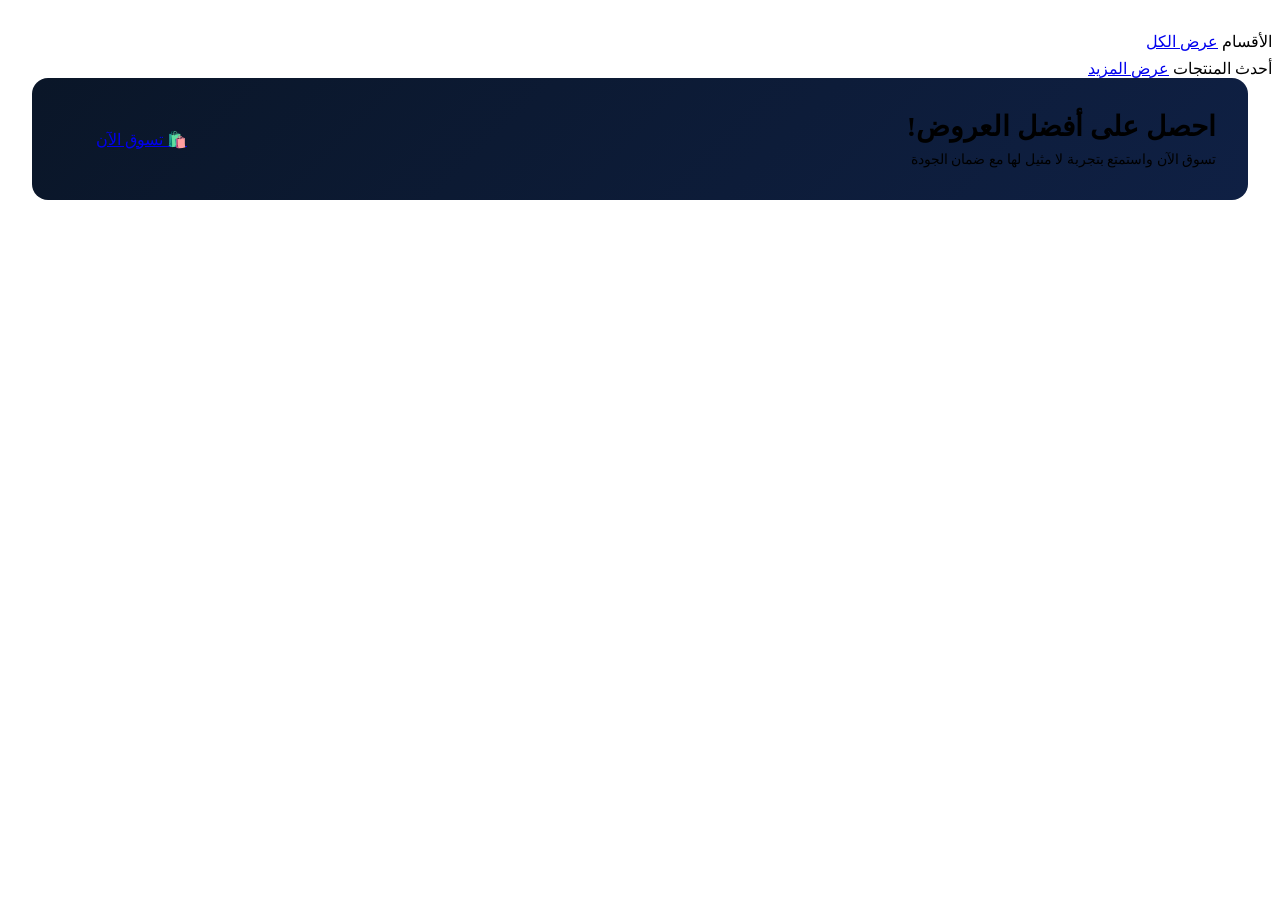
==== index.html @ fc49e31c "Add files via upload" ====
<!DOCTYPE html>
<html lang="ar" dir="rtl">
<head>
  <meta charset="UTF-8">
  <meta name="viewport" content="width=device-width, initial-scale=1.0">
  <title>TECHSTORE - متجر التكنولوجيا</title>
  <link rel="stylesheet" href="css/style.css">
</head>
<body>

<div id="header-placeholder"></div>

<!-- BANNER -->
<div style="max-width:1400px;margin:24px auto;padding:0 24px;" id="bannerWrap">
  <!-- Rendered by JS -->
</div>

<!-- CATEGORIES -->
<div class="ts-section" style="padding-top:8px;padding-bottom:8px;">
  <div class="ts-section-title">
    الأقسام
    <a href="products.html">عرض الكل</a>
  </div>
  <div class="ts-cats" id="categoriesWrap"></div>
</div>

<!-- FEATURED PRODUCTS -->
<div class="ts-section">
  <div class="ts-section-title">
    أحدث المنتجات
    <a href="products.html">عرض المزيد</a>
  </div>
  <div class="ts-grid" id="productsGrid"></div>
</div>

<!-- PROMO SECTION -->
<div style="max-width:1400px;margin:0 auto;padding:0 24px 32px;">
  <div style="background:linear-gradient(135deg,#0A1628,#0F2044);border:1px solid var(--border);border-radius:16px;padding:32px;display:flex;align-items:center;justify-content:space-between;flex-wrap:wrap;gap:16px;">
    <div>
      <div style="font-size:28px;font-weight:900;margin-bottom:8px;">احصل على أفضل العروض!</div>
      <div style="color:var(--text3);font-size:14px;">تسوق الآن واستمتع بتجربة لا مثيل لها مع ضمان الجودة</div>
    </div>
    <a href="products.html?discount=1" class="ts-btn ts-btn-primary" style="font-size:16px;padding:14px 32px;">🛍️ تسوق الآن</a>
  </div>
</div>

<div id="footer-placeholder"></div>

<script src="js/db.js"></script>
<script src="js/components.js"></script>
<script>
const banners = [
  { tag: 'عروض الصيف الكبرى', title: 'خصومات تصل حتى', sub: '50%', img: 'https://images.unsplash.com/photo-1695048133142-1a20484d2569?w=400', link: 'products.html?discount=1', bg: 'rgba(37,99,235,0.3)' },
  { tag: 'أحدث الهواتف', title: 'iPhone 15 Pro Max', sub: 'الآن متاح!', img: 'https://images.unsplash.com/photo-1695048133142-1a20484d2569?w=400', link: 'product.html?id=1', bg: 'rgba(139,92,246,0.3)' },
  { tag: 'عروض اللابتوبات', title: 'MacBook Air M2', sub: 'بسعر استثنائي', img: 'https://images.unsplash.com/photo-1611186871348-b1ce696e52c9?w=400', link: 'products.html?cat=laptops', bg: 'rgba(6,182,212,0.3)' },
];
let currentBanner = 0;

function renderBanner(idx) {
  const b = banners[idx];
  document.getElementById('bannerWrap').innerHTML = `
  <div class="ts-banner" style="background:linear-gradient(135deg, #0A1628 0%, #0F2044 50%, #0A1628 100%);">
    <div style="position:absolute;inset:0;background:radial-gradient(ellipse at 70% 50%, ${b.bg}, transparent 60%);border-radius:20px;"></div>
    <div class="ts-banner-content">
      <div class="ts-banner-tag">${b.tag}</div>
      <div class="ts-banner-title">${b.title}</div>
      <div class="ts-banner-sub">${b.sub}</div>
      <a href="${b.link}" class="ts-btn ts-btn-primary" style="font-size:16px;padding:14px 32px;">تسوق الآن ←</a>
      <div class="ts-banner-dots">
        ${banners.map((_, i) => `<div class="ts-banner-dot ${i===idx?'active':''}" onclick="switchBanner(${i})"></div>`).join('')}
      </div>
    </div>
    <div class="ts-banner-img">
      <img src="${b.img}" alt="banner" onerror="this.style.display='none'">
    </div>
    <div class="ts-banner-arrows">
      <div class="ts-banner-arrow" onclick="switchBanner(${(idx+1)%banners.length})">←</div>
      <div class="ts-banner-arrow" onclick="switchBanner(${(idx-1+banners.length)%banners.length})">→</div>
    </div>
  </div>
  `;
}

function switchBanner(idx) {
  currentBanner = idx;
  renderBanner(idx);
}

setInterval(() => { currentBanner = (currentBanner + 1) % banners.length; renderBanner(currentBanner); }, 5000);

function renderCategories() {
  const cats = DB.get('ts_categories') || [];
  document.getElementById('categoriesWrap').innerHTML = cats.map(c => `
    <a href="products.html?cat=${c.id}" class="ts-cat-btn">
      <span class="cat-icon">${c.icon}</span>
      ${c.name}
    </a>
  `).join('') + `<a href="products.html" class="ts-cat-btn"><span class="cat-icon">⋯</span>المزيد</a>`;
}

function renderProducts() {
  const products = DB.getProducts().slice(0, 8);
  document.getElementById('productsGrid').innerHTML = products.map(p => renderProductCard(p)).join('');
}

function renderProductCard(p) {
  const wished = DB.isWishlisted(p.id);
  const discount = p.discount ? `<div class="ts-discount-badge">${p.discount}% خصم</div>` :
    (p.stock <= 5 ? `<div class="ts-new-badge">جديد</div>` : `<div class="ts-new-badge">جديد</div>`);
  const lowStock = p.stock <= 5 && p.stock > 0 ? `<div class="ts-stock-badge">متبقي ${p.stock}</div>` : '';

  return `
  <div class="ts-product-card">
    <div class="ts-product-img">
      <a href="product.html?id=${p.id}"><img src="${p.images[0]}" alt="${p.name}" onerror="this.src='https://placehold.co/300x220/0D1B30/60A5FA?text=📦'"></a>
      ${discount}
      ${lowStock}
      <div class="ts-wish-btn ${wished?'active':''}" onclick="toggleWish(${p.id}, this)">
        ${wished ? '❤️' : '🤍'}
      </div>
    </div>
    <div class="ts-product-body">
      <a href="product.html?id=${p.id}" style="text-decoration:none;color:inherit">
        <div class="ts-product-name">${p.name}</div>
      </a>
      <div class="ts-product-rating">
        <span class="ts-stars">${renderStars(p.rating)}</span>
        <span class="ts-rating-count">(${p.reviews})</span>
      </div>
      <div class="ts-product-price">
        <span class="ts-price">${formatPrice(p.price)}</span>
        ${p.oldPrice ? `<span class="ts-old-price">${formatPrice(p.oldPrice)}</span>` : ''}
      </div>
      <button class="ts-btn ts-btn-primary ts-btn-full ts-btn-sm" onclick="quickAdd(${p.id})">
        🛒 أضف للسلة
      </button>
    </div>
  </div>
  `;
}

function toggleWish(id, el) {
  const added = DB.toggleWishlist(id);
  el.innerHTML = added ? '❤️' : '🤍';
  el.classList.toggle('active', added);
  // Update badge
  const wishCount = DB.getWishlist().length;
  document.querySelectorAll('.wish-count').forEach(b => { b.textContent = wishCount; b.style.display = wishCount > 0 ? 'flex' : 'none'; });
  showToast(added ? 'تمت الإضافة للمفضلة ❤️' : 'تمت الإزالة من المفضلة');
}

function quickAdd(id) {
  DB.addToCart(id);
  showToast('تمت الإضافة للسلة 🛒');
  openCart();
}

window.toggleWish = toggleWish;
window.quickAdd = quickAdd;
window.switchBanner = switchBanner;

document.addEventListener('DOMContentLoaded', () => {
  initPage();
  renderBanner(0);
  renderCategories();
  renderProducts();
});
</script>
</body>
</html>
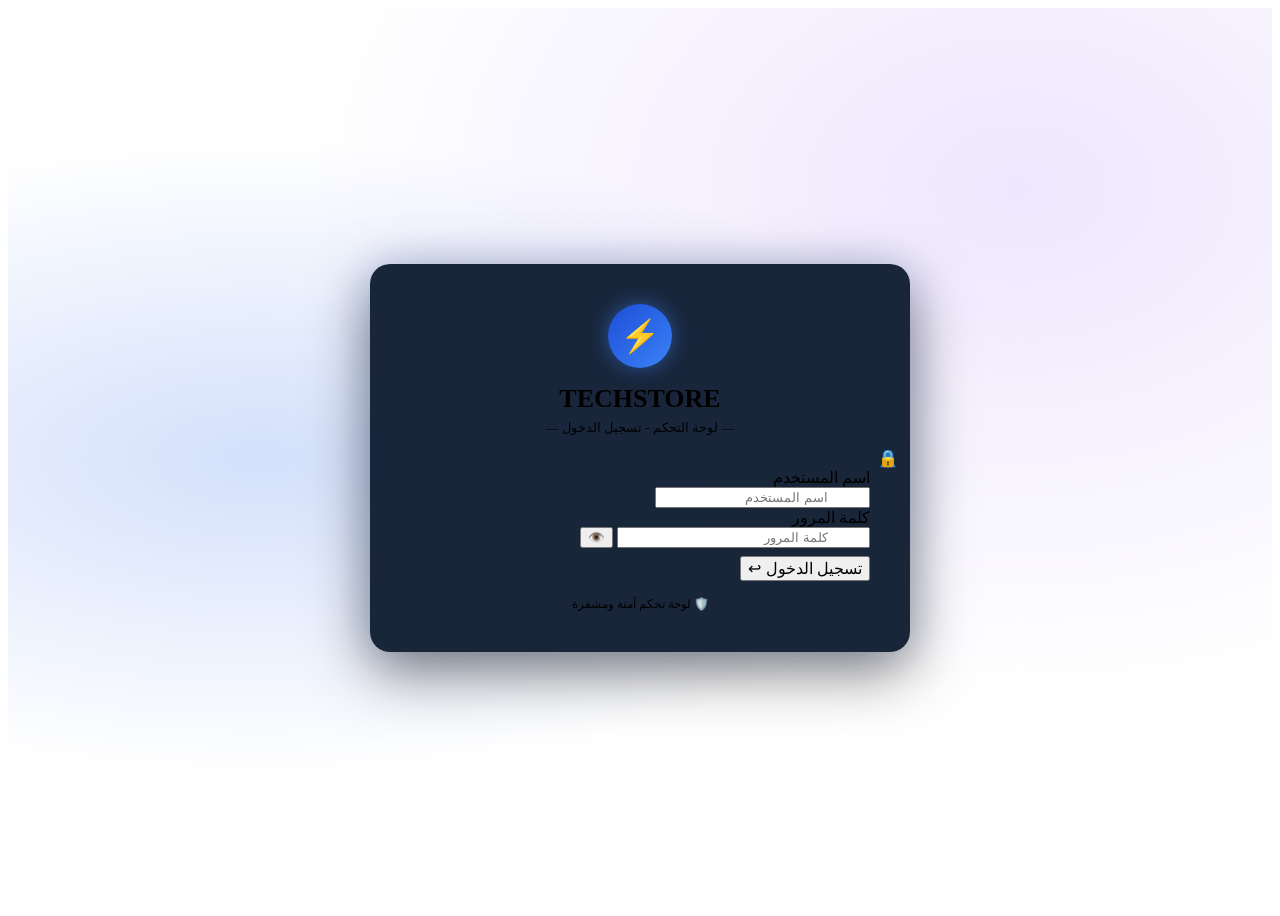
==== commit fa80393d: "Add files via upload" ====
--- a/index.html
+++ b/index.html
@@ -3,167 +3,611 @@
 <head>
   <meta charset="UTF-8">
   <meta name="viewport" content="width=device-width, initial-scale=1.0">
-  <title>TECHSTORE - متجر التكنولوجيا</title>
-  <link rel="stylesheet" href="css/style.css">
+  <title>لوحة التحكم - TECHSTORE</title>
+  <link rel="stylesheet" href="../css/style.css">
+  <style>
+    .admin-login-page {
+      min-height:100vh; display:flex; align-items:center; justify-content:center;
+      background:var(--bg); position:relative; overflow:hidden;
+    }
+    .admin-login-page::before {
+      content:''; position:absolute; inset:0;
+      background:radial-gradient(ellipse at 20% 50%,rgba(37,99,235,0.2),transparent 50%),
+                 radial-gradient(ellipse at 80% 20%,rgba(139,92,246,0.15),transparent 50%);
+    }
+    .lightning { position:absolute; width:3px; height:200px; background:linear-gradient(to bottom,transparent,var(--blue2),transparent); filter:blur(2px); opacity:0.4; animation:flash 3s infinite; }
+    .lightning.l1 { left:10%; top:10%; transform:rotate(15deg); }
+    .lightning.l2 { right:12%; top:5%; transform:rotate(-20deg); animation-delay:1.5s; }
+    @keyframes flash { 0%,90%,100%{opacity:0} 92%{opacity:0.6} 95%{opacity:0.2} 97%{opacity:0.5} }
+    .admin-login-card {
+      background:rgba(13,27,48,0.95); border:1px solid var(--border2); border-radius:20px;
+      padding:40px; width:100%; max-width:460px; position:relative; z-index:1;
+      box-shadow:0 20px 60px rgba(0,0,0,0.5),0 0 40px rgba(37,99,235,0.15); backdrop-filter:blur(20px);
+    }
+  </style>
 </head>
 <body>
 
-<div id="header-placeholder"></div>
-
-<!-- BANNER -->
-<div style="max-width:1400px;margin:24px auto;padding:0 24px;" id="bannerWrap">
-  <!-- Rendered by JS -->
+<!-- LOGIN -->
+<div class="admin-login-page" id="loginPage">
+  <div class="lightning l1"></div>
+  <div class="lightning l2"></div>
+  <div class="admin-login-card">
+    <div style="text-align:center;margin-bottom:32px;">
+      <div style="width:64px;height:64px;background:linear-gradient(135deg,#1D4ED8,#3B82F6);border-radius:50%;display:flex;align-items:center;justify-content:center;font-size:32px;margin:0 auto 16px;box-shadow:0 0 20px rgba(59,130,246,0.5);">⚡</div>
+      <div style="font-size:26px;font-weight:900;"><span style="color:var(--text);">TECH</span><span style="color:var(--blue2);">STORE</span></div>
+      <div style="color:var(--text3);font-size:13px;margin-top:6px;">— لوحة التحكم - تسجيل الدخول —</div>
+    </div>
+    <div class="ts-form-group">
+      <label>اسم المستخدم</label>
+      <div class="ts-input-wrap">
+        <input type="text" class="ts-input" id="adminUsername" placeholder="اسم المستخدم" style="padding-right:40px;" onkeydown="if(event.key==='Enter')doAdminLogin()">
+        <span style="position:absolute;top:50%;right:12px;transform:translateY(-50%);font-size:16px;color:var(--text3);">👤</span>
+      </div>
+    </div>
+    <div class="ts-form-group">
+      <label>كلمة المرور</label>
+      <div class="ts-input-wrap">
+        <input type="password" class="ts-input" id="adminPw" placeholder="كلمة المرور" style="padding-right:40px;padding-left:40px;" onkeydown="if(event.key==='Enter')doAdminLogin()">
+        <span style="position:absolute;top:50%;right:12px;transform:translateY(-50%);font-size:16px;color:var(--text3);">🔒</span>
+        <button class="ts-eye-btn" onclick="togglePw('adminPw',this)">👁️</button>
+      </div>
+    </div>
+    <button class="ts-btn ts-btn-primary ts-btn-full" style="margin-top:8px;font-size:16px;" onclick="doAdminLogin()">تسجيل الدخول ↩</button>
+    <div style="text-align:center;margin-top:16px;color:var(--text3);font-size:12px;">🛡️ لوحة تحكم آمنة ومشفرة</div>
+  </div>
 </div>
 
-<!-- CATEGORIES -->
-<div class="ts-section" style="padding-top:8px;padding-bottom:8px;">
-  <div class="ts-section-title">
-    الأقسام
-    <a href="products.html">عرض الكل</a>
-  </div>
-  <div class="ts-cats" id="categoriesWrap"></div>
+<!-- DASHBOARD -->
+<div id="adminDashboard" style="display:none;">
+  <div class="admin-layout">
+    <div class="admin-sidebar">
+      <div style="padding:16px 20px 12px;">
+        <div style="display:flex;align-items:center;gap:8px;margin-bottom:4px;">
+          <div style="width:34px;height:34px;background:linear-gradient(135deg,#1D4ED8,#3B82F6);border-radius:50%;display:flex;align-items:center;justify-content:center;font-size:16px;">⚡</div>
+          <div style="font-size:18px;font-weight:900;"><span style="color:var(--text);">TECH</span><span style="color:var(--blue2);">STORE</span></div>
+        </div>
+        <div style="font-size:11px;color:var(--text3);padding-right:42px;" id="adminWelcome">مدير النظام</div>
+      </div>
+      <div id="adminSidebarLinks"></div>
+      <div style="padding:12px;margin-top:16px;">
+        <button class="ts-btn ts-btn-full ts-btn-sm" onclick="adminLogout()" style="background:rgba(239,68,68,0.1);border:1px solid rgba(239,68,68,0.3);color:var(--red);">🚪 تسجيل خروج</button>
+      </div>
+    </div>
+    <div class="admin-main">
+      <div class="admin-topbar">
+        <div style="font-size:18px;font-weight:800;" id="adminPageTitle">الرئيسية</div>
+        <div style="display:flex;align-items:center;gap:10px;">
+          <div style="font-size:12px;color:var(--text3);" id="adminUserBadge"></div>
+          <a href="../index.html" target="_blank" class="ts-btn ts-btn-outline ts-btn-sm">🏠 المتجر</a>
+        </div>
+      </div>
+      <div style="padding:24px;" id="adminContent"></div>
+    </div>
+  </div>
 </div>
 
-<!-- FEATURED PRODUCTS -->
-<div class="ts-section">
-  <div class="ts-section-title">
-    أحدث المنتجات
-    <a href="products.html">عرض المزيد</a>
-  </div>
-  <div class="ts-grid" id="productsGrid"></div>
-</div>
-
-<!-- PROMO SECTION -->
-<div style="max-width:1400px;margin:0 auto;padding:0 24px 32px;">
-  <div style="background:linear-gradient(135deg,#0A1628,#0F2044);border:1px solid var(--border);border-radius:16px;padding:32px;display:flex;align-items:center;justify-content:space-between;flex-wrap:wrap;gap:16px;">
-    <div>
-      <div style="font-size:28px;font-weight:900;margin-bottom:8px;">احصل على أفضل العروض!</div>
-      <div style="color:var(--text3);font-size:14px;">تسوق الآن واستمتع بتجربة لا مثيل لها مع ضمان الجودة</div>
-    </div>
-    <a href="products.html?discount=1" class="ts-btn ts-btn-primary" style="font-size:16px;padding:14px 32px;">🛍️ تسوق الآن</a>
-  </div>
-</div>
-
-<div id="footer-placeholder"></div>
-
-<script src="js/db.js"></script>
-<script src="js/components.js"></script>
+<script src="../js/db.js"></script>
 <script>
-const banners = [
-  { tag: 'عروض الصيف الكبرى', title: 'خصومات تصل حتى', sub: '50%', img: 'https://images.unsplash.com/photo-1695048133142-1a20484d2569?w=400', link: 'products.html?discount=1', bg: 'rgba(37,99,235,0.3)' },
-  { tag: 'أحدث الهواتف', title: 'iPhone 15 Pro Max', sub: 'الآن متاح!', img: 'https://images.unsplash.com/photo-1695048133142-1a20484d2569?w=400', link: 'product.html?id=1', bg: 'rgba(139,92,246,0.3)' },
-  { tag: 'عروض اللابتوبات', title: 'MacBook Air M2', sub: 'بسعر استثنائي', img: 'https://images.unsplash.com/photo-1611186871348-b1ce696e52c9?w=400', link: 'products.html?cat=laptops', bg: 'rgba(6,182,212,0.3)' },
+function formatPrice(p){return p.toLocaleString('ar-EG')+' جنيه';}
+function showToast(msg,type='success'){
+  const t=document.createElement('div');t.className=`ts-toast ts-toast-${type}`;
+  t.innerHTML=`<span>${type==='success'?'✅':'❌'}</span> ${msg}`;
+  document.body.appendChild(t);setTimeout(()=>t.classList.add('show'),10);
+  setTimeout(()=>{t.classList.remove('show');setTimeout(()=>t.remove(),300);},3000);
+}
+function statusLabel(s){
+  const m={new:['جديد','#3B82F6'],preparing:['جاري التجهيز','#F59E0B'],shipped:['في الطريق','#8B5CF6'],delivered:['تم التوصيل','#10B981'],cancelled:['ملغي','#EF4444']};
+  return m[s]||['غير معروف','#6B7280'];
+}
+function togglePw(id,btn){const i=document.getElementById(id);i.type=i.type==='password'?'text':'password';btn.textContent=i.type==='password'?'👁️':'🙈';}
+
+let adminSection='dashboard';
+const sections=[
+  {id:'dashboard',icon:'🏠',label:'الرئيسية'},
+  {id:'orders',icon:'🛍️',label:'الطلبات',badge:()=>(DB.get('ts_orders')||[]).filter(o=>o.status==='new').length},
+  {id:'products',icon:'📦',label:'المنتجات'},
+  {id:'categories',icon:'📂',label:'الأقسام'},
+  {id:'users',icon:'👥',label:'العملاء'},
+  {id:'coupons',icon:'🏷️',label:'كوبونات الخصم'},
+  {id:'admins',icon:'🔑',label:'المشرفون'},
+  {id:'reports',icon:'📊',label:'التقارير'},
+  {id:'settings',icon:'⚙️',label:'الإعدادات'},
 ];
-let currentBanner = 0;
-
-function renderBanner(idx) {
-  const b = banners[idx];
-  document.getElementById('bannerWrap').innerHTML = `
-  <div class="ts-banner" style="background:linear-gradient(135deg, #0A1628 0%, #0F2044 50%, #0A1628 100%);">
-    <div style="position:absolute;inset:0;background:radial-gradient(ellipse at 70% 50%, ${b.bg}, transparent 60%);border-radius:20px;"></div>
-    <div class="ts-banner-content">
-      <div class="ts-banner-tag">${b.tag}</div>
-      <div class="ts-banner-title">${b.title}</div>
-      <div class="ts-banner-sub">${b.sub}</div>
-      <a href="${b.link}" class="ts-btn ts-btn-primary" style="font-size:16px;padding:14px 32px;">تسوق الآن ←</a>
-      <div class="ts-banner-dots">
-        ${banners.map((_, i) => `<div class="ts-banner-dot ${i===idx?'active':''}" onclick="switchBanner(${i})"></div>`).join('')}
+
+function renderSidebar(){
+  document.getElementById('adminSidebarLinks').innerHTML=sections.map(s=>{
+    const b=s.badge?s.badge():0;
+    return `<div class="admin-sidebar-link ${adminSection===s.id?'active':''}" onclick="setSection('${s.id}')">
+      <span class="asl-icon">${s.icon}</span>${s.label}
+      ${b>0?`<span class="admin-badge">${b}</span>`:''}
+    </div>`;
+  }).join('');
+}
+
+function setSection(id){
+  adminSection=id;
+  document.getElementById('adminPageTitle').textContent=sections.find(s=>s.id===id)?.label||'';
+  renderSidebar();renderSection();
+}
+
+function renderSection(){
+  const el=document.getElementById('adminContent');
+  if(adminSection==='dashboard') renderDashboard(el);
+  else if(adminSection==='orders') renderOrders(el);
+  else if(adminSection==='products') renderProducts(el);
+  else if(adminSection==='categories') renderCategories(el);
+  else if(adminSection==='users') renderUsers(el);
+  else if(adminSection==='coupons') renderCoupons(el);
+  else if(adminSection==='admins') renderAdmins(el);
+  else if(adminSection==='reports') renderReports(el);
+  else if(adminSection==='settings') renderSettings(el);
+}
+
+function renderDashboard(el){
+  const stats=DB.getStats();
+  const orders=DB.get('ts_orders')||[];
+  const products=DB.get('ts_products')||[];
+  const productSales={};
+  orders.forEach(o=>o.items?.forEach(i=>{productSales[i.productId]=(productSales[i.productId]||0)+i.qty;}));
+  const topProducts=products.sort((a,b)=>(productSales[b.id]||0)-(productSales[a.id]||0)).slice(0,4);
+  const lowStock=products.filter(p=>p.stock<=5&&p.stock>0);
+
+  el.innerHTML=`
+  <div class="admin-grid-4" style="margin-bottom:24px;">
+    ${[
+      {label:'المنتجات',val:stats.products,icon:'📦',color:'var(--blue3)',change:'+8 منتج جديد'},
+      {label:'العملاء',val:stats.users,icon:'👥',color:'var(--green)',change:'+5 عميل جديد'},
+      {label:'الطلبات',val:stats.orders,icon:'🛍️',color:'var(--gold)',change:`${orders.filter(o=>o.status==='new').length} جديد`},
+      {label:'المبيعات',val:formatPrice(stats.revenue),icon:'💰',color:'var(--purple)',change:'+12% عن الشهر الماضي'},
+    ].map(s=>`
+    <div class="ts-stat-card">
+      <div class="ts-stat-icon">${s.icon}</div>
+      <div class="ts-stat-label">${s.label}</div>
+      <div class="ts-stat-value" style="color:${s.color};font-size:${String(s.val).length>8?'16':'26'}px;">${s.val}</div>
+      <div class="ts-stat-change">${s.change}</div>
+    </div>`).join('')}
+  </div>
+
+  <div style="display:grid;grid-template-columns:1fr 1fr;gap:20px;margin-bottom:20px;">
+    <div class="ts-table-wrap">
+      <div class="ts-table-head"><h3>آخر الطلبات</h3><button class="ts-btn ts-btn-outline ts-btn-sm" onclick="setSection('orders')">عرض الكل</button></div>
+      <table class="admin-table">
+        <tr><th>#</th><th>العميل</th><th>الإجمالي</th><th>الحالة</th></tr>
+        ${orders.slice(-5).reverse().map(o=>{const[lb]=statusLabel(o.status);return`<tr>
+          <td style="font-weight:700;">#${String(o.id).slice(-4)}</td>
+          <td>${o.userName||o.shipping?.fullName||'غير معروف'}</td>
+          <td style="color:var(--blue3);font-weight:700;">${formatPrice(o.total)}</td>
+          <td><span class="ts-status ts-status-${o.status}">${lb}</span></td>
+        </tr>`;}).join('')||'<tr><td colspan="4" style="text-align:center;color:var(--text3);padding:20px">لا توجد طلبات</td></tr>'}
+      </table>
+    </div>
+    <div class="ts-table-wrap">
+      <div class="ts-table-head"><h3>تنبيهات المخزون</h3></div>
+      ${lowStock.length?`<table class="admin-table"><tr><th>المنتج</th><th>المتبقي</th></tr>
+        ${lowStock.map(p=>`<tr><td>${p.name}</td><td style="color:${p.stock<=2?'var(--red)':'var(--gold)'};font-weight:700;">⚠️ ${p.stock} قطع</td></tr>`).join('')}
+      </table>`:'<div style="padding:24px;text-align:center;color:var(--green);">✅ المخزون بخير</div>'}
+    </div>
+  </div>
+
+  <div class="ts-table-wrap">
+    <div class="ts-table-head"><h3>المنتجات الأكثر مبيعاً</h3><button class="ts-btn ts-btn-outline ts-btn-sm" onclick="setSection('products')">إدارة المنتجات</button></div>
+    <table class="admin-table">
+      <tr><th>#</th><th>المنتج</th><th>المبيعات</th><th>المخزون</th><th>السعر</th></tr>
+      ${topProducts.map((p,i)=>`<tr>
+        <td><div style="width:24px;height:24px;background:var(--blue);border-radius:50%;display:flex;align-items:center;justify-content:center;font-size:11px;font-weight:700;">${i+1}</div></td>
+        <td><div style="display:flex;align-items:center;gap:8px;"><img src="${p.images[0]}" style="width:36px;height:36px;object-fit:cover;border-radius:6px;" onerror="this.src='https://placehold.co/36x36/0D1B30/60A5FA?text=📦'"><span style="font-size:13px;font-weight:600;">${p.name}</span></div></td>
+        <td>${productSales[p.id]||0} قطعة</td>
+        <td style="color:${p.stock<=5?'var(--red)':'var(--green)'};">${p.stock}</td>
+        <td style="color:var(--blue3);font-weight:700;">${formatPrice(p.price)}</td>
+      </tr>`).join('')}
+    </table>
+  </div>`;
+}
+
+function renderOrders(el){
+  const orders=(DB.get('ts_orders')||[]).slice().reverse();
+  el.innerHTML=`
+  <div class="ts-table-wrap">
+    <div class="ts-table-head"><h3>الطلبات (${orders.length})</h3></div>
+    <div style="overflow-x:auto;">
+    <table class="admin-table">
+      <tr><th>#</th><th>العميل</th><th>المنتجات</th><th>الإجمالي</th><th>طريقة الدفع</th><th>التاريخ</th><th>الحالة</th><th>تحديث الحالة</th></tr>
+      ${orders.length?orders.map(o=>{const[lb]=statusLabel(o.status);return`<tr>
+        <td style="font-weight:700;">#${String(o.id).slice(-6)}</td>
+        <td><div style="font-weight:600;">${o.userName||o.shipping?.fullName||'غير معروف'}</div><div style="font-size:11px;color:var(--text3);">${o.shipping?.phone||''}</div></td>
+        <td><div style="display:flex;gap:4px;">${(o.items||[]).slice(0,2).map(i=>`<img src="${i.img||''}" style="width:32px;height:32px;object-fit:cover;border-radius:4px;" onerror="this.src='https://placehold.co/32x32/0D1B30/60A5FA?text=📦'">`).join('')}${o.items?.length>2?`<span style="font-size:11px;color:var(--text3);">+${o.items.length-2}</span>`:''}</div></td>
+        <td style="color:var(--blue3);font-weight:700;">${formatPrice(o.total)}</td>
+        <td style="font-size:12px;">${o.paymentMethod==='cod'?'💵 عند الاستلام':o.paymentMethod==='card'?'💳 بطاقة':'📱 محفظة'}</td>
+        <td style="font-size:12px;color:var(--text3);">${new Date(o.date).toLocaleDateString('ar-EG')}</td>
+        <td><span class="ts-status ts-status-${o.status}">${lb}</span></td>
+        <td>
+          <select style="background:var(--bg3);border:1px solid var(--border);border-radius:6px;color:var(--text);padding:4px 8px;font-size:12px;font-family:Cairo,sans-serif;cursor:pointer;" onchange="updateOrder(${o.id},this.value);this.value=''">
+            <option value="">-- تغيير --</option>
+            <option value="new">جديد</option>
+            <option value="preparing">جاري التجهيز</option>
+            <option value="shipped">في الطريق</option>
+            <option value="delivered">تم التوصيل</option>
+            <option value="cancelled">إلغاء</option>
+          </select>
+        </td>
+      </tr>`;}).join(''):'<tr><td colspan="8" style="text-align:center;padding:30px;color:var(--text3)">لا توجد طلبات</td></tr>'}
+    </table></div>
+  </div>`;
+}
+
+function updateOrder(id,status){
+  if(!status)return;
+  DB.updateOrderStatus(id,status);
+  const[lb]=statusLabel(status);
+  showToast(`تم تحديث الطلب إلى: ${lb}`);
+  renderSection();
+}
+
+let uploadedImgs=[];
+function renderProducts(el){
+  const products=DB.get('ts_products')||[];
+  const cats=DB.get('ts_categories')||[];
+  el.innerHTML=`
+  <div style="display:flex;justify-content:space-between;margin-bottom:16px;">
+    <div></div>
+    <button class="ts-btn ts-btn-primary" onclick="showProductForm()">+ إضافة منتج جديد</button>
+  </div>
+  <div id="productFormWrap" style="display:none;background:var(--card);border:1px solid var(--border);border-radius:16px;padding:24px;margin-bottom:20px;">
+    <h3 style="margin-bottom:16px;font-size:16px;font-weight:800;" id="productFormTitle">إضافة منتج جديد</h3>
+    <input type="hidden" id="editProductId">
+    <div style="display:grid;grid-template-columns:1fr 1fr;gap:12px;">
+      <div class="ts-form-group"><label>اسم المنتج *</label><input type="text" class="ts-input" id="pName" placeholder="اسم المنتج"></div>
+      <div class="ts-form-group"><label>القسم *</label><select class="ts-input" id="pCat">${cats.map(c=>`<option value="${c.id}">${c.icon} ${c.name}</option>`).join('')}</select></div>
+      <div class="ts-form-group"><label>السعر الأساسي *</label><input type="number" class="ts-input" id="pPrice" placeholder="0"></div>
+      <div class="ts-form-group"><label>السعر القبل الخصم</label><input type="number" class="ts-input" id="pOldPrice" placeholder="اتركه فارغاً إن لم يكن"></div>
+      <div class="ts-form-group"><label>نسبة الخصم %</label><input type="number" class="ts-input" id="pDiscount" placeholder="0" min="0" max="100"></div>
+      <div class="ts-form-group"><label>المخزون *</label><input type="number" class="ts-input" id="pStock" placeholder="0"></div>
+    </div>
+    <div class="ts-form-group"><label>وصف المنتج</label><textarea class="ts-input" id="pDesc" placeholder="وصف تفصيلي للمنتج" rows="3"></textarea></div>
+    <div class="ts-form-group">
+      <label>صور المنتج (رفع من الجهاز)</label>
+      <input type="file" id="pImgFile" accept="image/*" multiple style="color:var(--text);margin-bottom:6px;" onchange="handleImgUpload(this)">
+      <input type="text" class="ts-input" id="pImgUrl" placeholder="أو أدخل رابط URL للصورة" style="margin-top:4px;">
+      <div id="imgPreview" style="display:flex;gap:8px;flex-wrap:wrap;margin-top:8px;"></div>
+    </div>
+    <div style="display:grid;grid-template-columns:1fr 1fr;gap:12px;">
+      <div class="ts-form-group">
+        <label>الألوان (اسم:كود:سعر_إضافي، مفصولة بفاصلة)</label>
+        <input type="text" class="ts-input" id="pColors" placeholder="أسود:#1C1C1E:0, ذهبي:#D4AF37:500">
+        <div style="font-size:11px;color:var(--text3);margin-top:3px;">إذا كان سعر اللون مختلف، ضع السعر الإضافي بعد الكود. السعر الأساسي هو الأرخص.</div>
       </div>
-    </div>
-    <div class="ts-banner-img">
-      <img src="${b.img}" alt="banner" onerror="this.style.display='none'">
-    </div>
-    <div class="ts-banner-arrows">
-      <div class="ts-banner-arrow" onclick="switchBanner(${(idx+1)%banners.length})">←</div>
-      <div class="ts-banner-arrow" onclick="switchBanner(${(idx-1+banners.length)%banners.length})">→</div>
-    </div>
-  </div>
-  `;
-}
-
-function switchBanner(idx) {
-  currentBanner = idx;
-  renderBanner(idx);
-}
-
-setInterval(() => { currentBanner = (currentBanner + 1) % banners.length; renderBanner(currentBanner); }, 5000);
-
-function renderCategories() {
-  const cats = DB.get('ts_categories') || [];
-  document.getElementById('categoriesWrap').innerHTML = cats.map(c => `
-    <a href="products.html?cat=${c.id}" class="ts-cat-btn">
-      <span class="cat-icon">${c.icon}</span>
-      ${c.name}
-    </a>
-  `).join('') + `<a href="products.html" class="ts-cat-btn"><span class="cat-icon">⋯</span>المزيد</a>`;
-}
-
-function renderProducts() {
-  const products = DB.getProducts().slice(0, 8);
-  document.getElementById('productsGrid').innerHTML = products.map(p => renderProductCard(p)).join('');
-}
-
-function renderProductCard(p) {
-  const wished = DB.isWishlisted(p.id);
-  const discount = p.discount ? `<div class="ts-discount-badge">${p.discount}% خصم</div>` :
-    (p.stock <= 5 ? `<div class="ts-new-badge">جديد</div>` : `<div class="ts-new-badge">جديد</div>`);
-  const lowStock = p.stock <= 5 && p.stock > 0 ? `<div class="ts-stock-badge">متبقي ${p.stock}</div>` : '';
-
-  return `
-  <div class="ts-product-card">
-    <div class="ts-product-img">
-      <a href="product.html?id=${p.id}"><img src="${p.images[0]}" alt="${p.name}" onerror="this.src='https://placehold.co/300x220/0D1B30/60A5FA?text=📦'"></a>
-      ${discount}
-      ${lowStock}
-      <div class="ts-wish-btn ${wished?'active':''}" onclick="toggleWish(${p.id}, this)">
-        ${wished ? '❤️' : '🤍'}
+      <div class="ts-form-group">
+        <label>خيارات السعة (حجم:سعر_إضافي)</label>
+        <input type="text" class="ts-input" id="pStorage" placeholder="128GB:0, 256GB:3000, 512GB:6000">
+        <div style="font-size:11px;color:var(--text3);margin-top:3px;">السعر الإضافي يُضاف فوق السعر الأساسي لكل خيار.</div>
       </div>
     </div>
-    <div class="ts-product-body">
-      <a href="product.html?id=${p.id}" style="text-decoration:none;color:inherit">
-        <div class="ts-product-name">${p.name}</div>
-      </a>
-      <div class="ts-product-rating">
-        <span class="ts-stars">${renderStars(p.rating)}</span>
-        <span class="ts-rating-count">(${p.reviews})</span>
-      </div>
-      <div class="ts-product-price">
-        <span class="ts-price">${formatPrice(p.price)}</span>
-        ${p.oldPrice ? `<span class="ts-old-price">${formatPrice(p.oldPrice)}</span>` : ''}
-      </div>
-      <button class="ts-btn ts-btn-primary ts-btn-full ts-btn-sm" onclick="quickAdd(${p.id})">
-        🛒 أضف للسلة
-      </button>
-    </div>
-  </div>
-  `;
-}
-
-function toggleWish(id, el) {
-  const added = DB.toggleWishlist(id);
-  el.innerHTML = added ? '❤️' : '🤍';
-  el.classList.toggle('active', added);
-  // Update badge
-  const wishCount = DB.getWishlist().length;
-  document.querySelectorAll('.wish-count').forEach(b => { b.textContent = wishCount; b.style.display = wishCount > 0 ? 'flex' : 'none'; });
-  showToast(added ? 'تمت الإضافة للمفضلة ❤️' : 'تمت الإزالة من المفضلة');
-}
-
-function quickAdd(id) {
-  DB.addToCart(id);
-  showToast('تمت الإضافة للسلة 🛒');
-  openCart();
-}
-
-window.toggleWish = toggleWish;
-window.quickAdd = quickAdd;
-window.switchBanner = switchBanner;
-
-document.addEventListener('DOMContentLoaded', () => {
-  initPage();
-  renderBanner(0);
-  renderCategories();
-  renderProducts();
+    <div class="ts-form-group" style="display:flex;align-items:center;gap:8px;">
+      <input type="checkbox" id="pFeatured" style="width:18px;height:18px;cursor:pointer;">
+      <label for="pFeatured" style="cursor:pointer;">منتج مميز (يظهر في الصفحة الرئيسية)</label>
+    </div>
+    <div style="display:flex;gap:10px;margin-top:8px;">
+      <button class="ts-btn ts-btn-outline" onclick="hideProductForm()">إلغاء</button>
+      <button class="ts-btn ts-btn-primary" onclick="saveProduct()">💾 حفظ المنتج</button>
+    </div>
+  </div>
+
+  <div class="ts-table-wrap">
+    <div class="ts-table-head"><h3>المنتجات (${products.length})</h3></div>
+    <div style="overflow-x:auto;">
+    <table class="admin-table">
+      <tr><th>المنتج</th><th>القسم</th><th>السعر</th><th>المخزون</th><th>التقييم</th><th>مميز</th><th>إجراءات</th></tr>
+      ${products.map(p=>{
+        const cat=cats.find(c=>c.id===p.category);
+        return`<tr>
+          <td><div style="display:flex;align-items:center;gap:8px;"><img src="${p.images[0]}" style="width:40px;height:40px;object-fit:cover;border-radius:6px;" onerror="this.src='https://placehold.co/40x40/0D1B30/60A5FA?text=📦'"><div><div style="font-weight:600;font-size:13px;">${p.name}</div></div></div></td>
+          <td>${cat?.icon||''} ${cat?.name||p.category}</td>
+          <td style="color:var(--blue3);font-weight:700;">${formatPrice(p.price)}</td>
+          <td style="color:${p.stock<=5?'var(--red)':'var(--green)'};font-weight:700;">${p.stock}</td>
+          <td style="color:var(--gold);">★ ${p.rating}</td>
+          <td>${p.featured?'⭐':'—'}</td>
+          <td><div style="display:flex;gap:6px;"><button class="ts-btn ts-btn-outline ts-btn-sm" onclick="editProduct(${p.id})">✏️</button><button class="ts-btn ts-btn-danger ts-btn-sm" onclick="deleteProduct(${p.id})">🗑️</button></div></td>
+        </tr>`;
+      }).join('')}
+    </table></div>
+  </div>`;
+}
+
+function handleImgUpload(input){
+  Array.from(input.files).forEach(f=>{
+    const r=new FileReader();
+    r.onload=e=>{uploadedImgs.push(e.target.result);updateImgPreview();};
+    r.readAsDataURL(f);
+  });
+}
+function updateImgPreview(){
+  const p=document.getElementById('imgPreview');if(!p)return;
+  p.innerHTML=uploadedImgs.map((img,i)=>`<div style="position:relative;"><img src="${img}" style="width:60px;height:60px;object-fit:cover;border-radius:8px;border:1px solid var(--border);"><button onclick="uploadedImgs.splice(${i},1);updateImgPreview()" style="position:absolute;top:-6px;right:-6px;background:var(--red);border:none;color:white;width:18px;height:18px;border-radius:50%;cursor:pointer;font-size:10px;">✕</button></div>`).join('');
+}
+function showProductForm(product=null){
+  uploadedImgs=[];
+  document.getElementById('productFormWrap').style.display='block';
+  document.getElementById('productFormTitle').textContent=product?'تعديل المنتج':'إضافة منتج جديد';
+  document.getElementById('editProductId').value=product?.id||'';
+  document.getElementById('pName').value=product?.name||'';
+  document.getElementById('pCat').value=product?.category||'';
+  document.getElementById('pPrice').value=product?.price||'';
+  document.getElementById('pOldPrice').value=product?.oldPrice||'';
+  document.getElementById('pDiscount').value=product?.discount||'0';
+  document.getElementById('pStock').value=product?.stock||'';
+  document.getElementById('pDesc').value=product?.description||'';
+  document.getElementById('pFeatured').checked=product?.featured||false;
+  document.getElementById('pColors').value=product?.colors?.map(c=>`${c.name}:${c.hex}:${c.price||0}`).join(', ')||'';
+  document.getElementById('pStorage').value=product?.storage?.map(s=>`${s.size}:${s.price||0}`).join(', ')||'';
+  if(product?.images){uploadedImgs=[...product.images];updateImgPreview();}
+  document.getElementById('productFormWrap').scrollIntoView({behavior:'smooth'});
+}
+function hideProductForm(){document.getElementById('productFormWrap').style.display='none';uploadedImgs=[];}
+function parseColors(str){
+  if(!str.trim())return[];
+  return str.split(',').map(s=>{const p=s.trim().split(':');return{name:p[0]?.trim()||'',hex:p[1]?.trim()||'#FFFFFF',price:parseInt(p[2])||0};}).filter(c=>c.name);
+}
+function parseStorage(str){
+  if(!str.trim())return[];
+  return str.split(',').map(s=>{const p=s.trim().split(':');return{size:p[0]?.trim()||'',price:parseInt(p[1])||0};}).filter(s=>s.size);
+}
+function saveProduct(){
+  const id=document.getElementById('editProductId').value;
+  const urlImg=document.getElementById('pImgUrl').value.trim();
+  let images=[...uploadedImgs];
+  if(urlImg)images.push(urlImg);
+  if(!images.length)images=['https://placehold.co/400x300/0D1B30/60A5FA?text=📦'];
+  const product={
+    ...(id?DB.getProduct(id):{}),id:id||null,
+    name:document.getElementById('pName').value.trim(),
+    category:document.getElementById('pCat').value,
+    price:parseInt(document.getElementById('pPrice').value)||0,
+    oldPrice:parseInt(document.getElementById('pOldPrice').value)||null,
+    discount:parseInt(document.getElementById('pDiscount').value)||0,
+    stock:parseInt(document.getElementById('pStock').value)||0,
+    description:document.getElementById('pDesc').value.trim(),
+    featured:document.getElementById('pFeatured').checked,
+    colors:parseColors(document.getElementById('pColors').value),
+    storage:parseStorage(document.getElementById('pStorage').value),
+    images,
+    rating:id?DB.getProduct(id)?.rating||0:0,
+    reviews:id?DB.getProduct(id)?.reviews||0:0,
+  };
+  if(!product.name||!product.price){showToast('يرجى ملء الاسم والسعر','error');return;}
+  DB.saveProduct(product);
+  showToast(id?'تم تعديل المنتج ✅':'تم إضافة المنتج ✅');
+  hideProductForm();renderSection();
+}
+function editProduct(id){showProductForm(DB.getProduct(id));}
+function deleteProduct(id){
+  if(!confirm('هل أنت متأكد من حذف هذا المنتج؟'))return;
+  DB.deleteProduct(id);showToast('تم حذف المنتج');renderSection();
+}
+
+function renderCategories(el){
+  const cats=DB.get('ts_categories')||[];
+  el.innerHTML=`
+  <div style="background:var(--card);border:1px solid var(--border);border-radius:16px;padding:24px;margin-bottom:20px;">
+    <h3 style="margin-bottom:16px;font-size:16px;font-weight:800;">إضافة قسم جديد</h3>
+    <div style="display:grid;grid-template-columns:1fr 1fr auto;gap:12px;align-items:end;">
+      <div class="ts-form-group" style="margin:0"><label>اسم القسم</label><input type="text" class="ts-input" id="catName" placeholder="مثال: هواتف"></div>
+      <div class="ts-form-group" style="margin:0"><label>الأيقونة (إيموجي)</label><input type="text" class="ts-input" id="catIcon" placeholder="مثال: 📱"></div>
+      <button class="ts-btn ts-btn-primary" onclick="addCategory()">+ إضافة</button>
+    </div>
+  </div>
+  <div class="ts-table-wrap">
+    <div class="ts-table-head"><h3>الأقسام (${cats.length})</h3></div>
+    <table class="admin-table">
+      <tr><th>الأيقونة</th><th>الاسم</th><th>المعرف</th><th>عدد المنتجات</th><th>حذف</th></tr>
+      ${cats.map(c=>{const count=(DB.get('ts_products')||[]).filter(p=>p.category===c.id).length;return`<tr>
+        <td style="font-size:24px;">${c.icon}</td><td style="font-weight:700;">${c.name}</td>
+        <td style="color:var(--text3);font-size:12px;">${c.id}</td><td>${count} منتج</td>
+        <td><button class="ts-btn ts-btn-danger ts-btn-sm" onclick="deleteCat('${c.id}')">🗑️</button></td>
+      </tr>`;}).join('')}
+    </table>
+  </div>`;
+}
+function addCategory(){
+  const name=document.getElementById('catName').value.trim();
+  const icon=document.getElementById('catIcon').value.trim();
+  if(!name||!icon){showToast('يرجى إدخال الاسم والأيقونة','error');return;}
+  const id=name.toLowerCase().replace(/\s+/g,'_').replace(/[^\w]/g,'');
+  const cats=DB.get('ts_categories')||[];
+  cats.push({id,name,icon});DB.set('ts_categories',cats);
+  showToast('تم إضافة القسم ✅');renderSection();
+}
+function deleteCat(id){
+  if(!confirm('هل أنت متأكد؟'))return;
+  DB.set('ts_categories',(DB.get('ts_categories')||[]).filter(c=>c.id!==id));
+  showToast('تم حذف القسم');renderSection();
+}
+
+function renderUsers(el){
+  const users=DB.get('ts_users')||[];
+  el.innerHTML=`<div class="ts-table-wrap">
+    <div class="ts-table-head"><h3>العملاء (${users.length})</h3></div>
+    ${users.length?`<table class="admin-table">
+      <tr><th>الاسم</th><th>البريد الإلكتروني</th><th>الهاتف</th><th>تاريخ التسجيل</th><th>الطلبات</th></tr>
+      ${users.map(u=>`<tr>
+        <td style="font-weight:600;">${u.name}</td>
+        <td style="color:var(--text3);font-size:12px;">${u.email}</td>
+        <td style="color:var(--text3);font-size:12px;">${u.phone||'-'}</td>
+        <td style="font-size:12px;color:var(--text3);">${new Date(u.joinDate).toLocaleDateString('ar-EG')}</td>
+        <td>${(u.orders||[]).length}</td>
+      </tr>`).join('')}
+    </table>`:'<div style="padding:30px;text-align:center;color:var(--text3)">لا يوجد عملاء مسجلين بعد</div>'}
+  </div>`;
+}
+
+function renderCoupons(el){
+  const coupons=DB.get('ts_coupons')||[];
+  el.innerHTML=`
+  <div style="background:var(--card);border:1px solid var(--border);border-radius:16px;padding:24px;margin-bottom:20px;">
+    <h3 style="margin-bottom:16px;font-size:16px;font-weight:800;">إضافة كوبون جديد</h3>
+    <div style="display:grid;grid-template-columns:1fr 1fr 1fr auto;gap:12px;align-items:end;">
+      <div class="ts-form-group" style="margin:0"><label>كود الخصم</label><input type="text" class="ts-input" id="couponCode" placeholder="مثال: SAVE50" style="text-transform:uppercase"></div>
+      <div class="ts-form-group" style="margin:0"><label>نوع الخصم</label><select class="ts-input" id="couponType"><option value="percent">نسبة مئوية %</option><option value="fixed">مبلغ ثابت (جنيه)</option></select></div>
+      <div class="ts-form-group" style="margin:0"><label>القيمة</label><input type="number" class="ts-input" id="couponVal" placeholder="20"></div>
+      <button class="ts-btn ts-btn-primary" onclick="addCoupon()">+ إضافة</button>
+    </div>
+  </div>
+  <div class="ts-table-wrap">
+    <div class="ts-table-head"><h3>الكوبونات (${coupons.length})</h3></div>
+    <table class="admin-table">
+      <tr><th>الكود</th><th>النوع</th><th>القيمة</th><th>الحالة</th><th>إجراءات</th></tr>
+      ${coupons.map((c,i)=>`<tr>
+        <td style="font-weight:800;font-family:monospace;color:var(--blue3);">${c.code}</td>
+        <td>${c.type==='percent'?'نسبة مئوية':'مبلغ ثابت'}</td>
+        <td>${c.type==='percent'?c.discount+'%':formatPrice(c.discount)}</td>
+        <td><span style="color:${c.active?'var(--green)':'var(--red)'};">${c.active?'✅ فعّال':'❌ معطل'}</span></td>
+        <td><div style="display:flex;gap:6px;">
+          <button class="ts-btn ts-btn-outline ts-btn-sm" onclick="toggleCoupon(${i})">${c.active?'تعطيل':'تفعيل'}</button>
+          <button class="ts-btn ts-btn-danger ts-btn-sm" onclick="deleteCoupon(${i})">🗑️</button>
+        </div></td>
+      </tr>`).join('')}
+    </table>
+  </div>`;
+}
+function addCoupon(){
+  const code=document.getElementById('couponCode').value.trim().toUpperCase();
+  const type=document.getElementById('couponType').value;
+  const val=parseInt(document.getElementById('couponVal').value)||0;
+  if(!code||!val){showToast('يرجى ملء جميع الحقول','error');return;}
+  const coupons=DB.get('ts_coupons')||[];
+  coupons.push({code,type,discount:val,active:true});
+  DB.set('ts_coupons',coupons);showToast('تم إضافة الكوبون ✅');renderSection();
+}
+function toggleCoupon(i){const c=DB.get('ts_coupons')||[];c[i].active=!c[i].active;DB.set('ts_coupons',c);renderSection();}
+function deleteCoupon(i){const c=DB.get('ts_coupons')||[];c.splice(i,1);DB.set('ts_coupons',c);showToast('تم الحذف');renderSection();}
+
+function renderAdmins(el){
+  const admins=DB.getAdmins();
+  el.innerHTML=`
+  <div style="background:var(--card);border:1px solid var(--border);border-radius:16px;padding:24px;margin-bottom:20px;">
+    <h3 style="margin-bottom:16px;font-size:16px;font-weight:800;">إضافة مشرف جديد</h3>
+    <div style="display:grid;grid-template-columns:1fr 1fr 1fr auto;gap:12px;align-items:end;">
+      <div class="ts-form-group" style="margin:0"><label>اسم المستخدم</label><input type="text" class="ts-input" id="newAdminUser" placeholder="username"></div>
+      <div class="ts-form-group" style="margin:0"><label>الاسم الكامل</label><input type="text" class="ts-input" id="newAdminName" placeholder="الاسم"></div>
+      <div class="ts-form-group" style="margin:0"><label>كلمة المرور</label><input type="password" class="ts-input" id="newAdminPw" placeholder="كلمة المرور"></div>
+      <button class="ts-btn ts-btn-primary" onclick="addAdmin()">+ إضافة</button>
+    </div>
+  </div>
+  <div class="ts-table-wrap">
+    <div class="ts-table-head"><h3>المشرفون (${admins.length})</h3></div>
+    <table class="admin-table">
+      <tr><th>الاسم</th><th>اسم المستخدم</th><th>الصلاحية</th><th>حذف</th></tr>
+      ${admins.map(a=>`<tr>
+        <td style="font-weight:700;">${a.name}</td>
+        <td style="color:var(--blue3);">@${a.username}</td>
+        <td><span style="color:${a.role==='super'?'var(--gold)':'var(--text2)'};">${a.role==='super'?'👑 رئيسي':'🔧 مشرف'}</span></td>
+        <td>${a.username!=='loay'?`<button class="ts-btn ts-btn-danger ts-btn-sm" onclick="removeAdmin('${a.username}')">🗑️</button>`:'<span style="color:var(--text3);font-size:11px;">محمي</span>'}</td>
+      </tr>`).join('')}
+    </table>
+  </div>`;
+}
+function addAdmin(){
+  const u=document.getElementById('newAdminUser').value.trim();
+  const n=document.getElementById('newAdminName').value.trim();
+  const p=document.getElementById('newAdminPw').value;
+  if(!u||!n||!p){showToast('يرجى ملء جميع الحقول','error');return;}
+  DB.saveAdmin({username:u,name:n,password:p,role:'admin'});
+  showToast('تم إضافة المشرف ✅');renderSection();
+}
+function removeAdmin(username){
+  if(!confirm('هل أنت متأكد؟'))return;
+  if(!DB.deleteAdmin(username)){showToast('لا يمكن حذف المشرف الرئيسي','error');return;}
+  showToast('تم حذف المشرف');renderSection();
+}
+
+function renderReports(el){
+  const orders=DB.get('ts_orders')||[];
+  const products=DB.get('ts_products')||[];
+  const revenue=orders.filter(o=>o.status!=='cancelled').reduce((s,o)=>s+o.total,0);
+  const catRevenue={};
+  orders.forEach(o=>o.items?.forEach(i=>{const p=DB.getProduct(i.productId);if(p)catRevenue[p.category]=(catRevenue[p.category]||0)+i.price*i.qty;}));
+  const cats=DB.get('ts_categories')||[];
+  const totalR=Object.values(catRevenue).reduce((s,v)=>s+v,0)||1;
+  el.innerHTML=`
+  <div style="display:grid;grid-template-columns:1fr 1fr;gap:20px;">
+    <div class="ts-table-wrap" style="padding:20px;">
+      <h3 style="margin-bottom:16px;font-weight:800;">توزيع المبيعات حسب القسم</h3>
+      <div style="text-align:center;margin-bottom:16px;"><div style="font-size:28px;font-weight:900;color:var(--blue3);">${formatPrice(revenue)}</div><div style="font-size:12px;color:var(--text3);">إجمالي المبيعات</div></div>
+      ${Object.entries(catRevenue).map(([cid,rev])=>{const cat=cats.find(c=>c.id===cid);const pct=Math.round(rev/totalR*100);return`<div style="margin-bottom:10px;"><div style="display:flex;justify-content:space-between;font-size:13px;margin-bottom:4px;"><span>${cat?.icon||''} ${cat?.name||cid}</span><span style="font-weight:700;color:var(--blue3);">${pct}%</span></div><div style="height:8px;background:var(--bg3);border-radius:4px;"><div style="width:${pct}%;height:100%;background:var(--blue2);border-radius:4px;"></div></div></div>`;}).join('')||'<div style="color:var(--text3);text-align:center;padding:20px;">لا توجد بيانات بعد</div>'}
+    </div>
+    <div class="ts-table-wrap" style="padding:20px;">
+      <h3 style="margin-bottom:16px;font-weight:800;">إحصائيات عامة</h3>
+      ${[
+        {label:'إجمالي الطلبات',val:orders.length,icon:'🛍️'},
+        {label:'الطلبات المكتملة',val:orders.filter(o=>o.status==='delivered').length,icon:'✅'},
+        {label:'قيد التنفيذ',val:orders.filter(o=>['new','preparing','shipped'].includes(o.status)).length,icon:'🚚'},
+        {label:'الطلبات الملغية',val:orders.filter(o=>o.status==='cancelled').length,icon:'❌'},
+        {label:'إجمالي المنتجات',val:products.length,icon:'📦'},
+        {label:'نفد مخزونها',val:products.filter(p=>p.stock===0).length,icon:'⚠️'},
+        {label:'إجمالي العملاء',val:(DB.get('ts_users')||[]).length,icon:'👥'},
+        {label:'إجمالي الإيرادات',val:formatPrice(revenue),icon:'💰'},
+      ].map(s=>`<div style="display:flex;justify-content:space-between;align-items:center;padding:10px 0;border-bottom:1px solid var(--border);"><span style="color:var(--text3);font-size:13px;">${s.icon} ${s.label}</span><span style="font-weight:800;color:var(--blue3);">${s.val}</span></div>`).join('')}
+    </div>
+  </div>`;
+}
+
+function renderSettings(el){
+  el.innerHTML=`
+  <div style="background:var(--card);border:1px solid var(--border);border-radius:16px;padding:24px;max-width:600px;">
+    <h3 style="font-size:18px;font-weight:800;margin-bottom:20px;">⚙️ إعدادات النظام</h3>
+    <div class="ts-form-group"><label>اسم المتجر</label><input type="text" class="ts-input" value="TECHSTORE"></div>
+    <div class="ts-form-group"><label>وصف المتجر</label><textarea class="ts-input">متجر التكنولوجيا رقم 1 في مصر</textarea></div>
+    <div class="ts-form-group"><label>حد الشحن المجاني (جنيه)</label><input type="number" class="ts-input" value="500"></div>
+    <div class="ts-form-group"><label>تكلفة الشحن الافتراضي (جنيه)</label><input type="number" class="ts-input" value="60"></div>
+    <button class="ts-btn ts-btn-primary" onclick="showToast('تم حفظ الإعدادات ✅')">💾 حفظ الإعدادات</button>
+    <hr style="border-color:var(--border);margin:24px 0;">
+    <h4 style="color:var(--red);margin-bottom:12px;">⚠️ منطقة الخطر</h4>
+    <div style="display:flex;gap:8px;flex-wrap:wrap;">
+      <button class="ts-btn ts-btn-danger ts-btn-sm" onclick="if(confirm('هل أنت متأكد؟')){DB.set('ts_orders',[]);showToast('تم مسح الطلبات');renderSection();}">🗑️ مسح جميع الطلبات</button>
+      <button class="ts-btn ts-btn-sm" style="background:rgba(245,158,11,0.2);border:1px solid var(--gold);color:var(--gold);" onclick="if(confirm('هل أنت متأكد؟ سيتم حذف جميع بيانات المستخدمين!')){DB.set('ts_users',[]);DB.logout();showToast('تم المسح');}">🗑️ مسح بيانات العملاء</button>
+    </div>
+    <div style="margin-top:16px;padding:12px;background:var(--bg3);border-radius:8px;font-size:12px;color:var(--text3);">
+      نسخة النظام: v1.0.0 | TECHSTORE Admin Panel | جميع الحقوق محفوظة لـ LOAY
+    </div>
+  </div>`;
+}
+
+function doAdminLogin(){
+  const u=document.getElementById('adminUsername').value.trim();
+  const p=document.getElementById('adminPw').value;
+  if(!u||!p){showToast('يرجى إدخال البيانات','error');return;}
+  const admin=DB.adminLogin(u,p);
+  if(!admin){showToast('اسم المستخدم أو كلمة المرور خاطئة','error');return;}
+  document.getElementById('loginPage').style.display='none';
+  document.getElementById('adminDashboard').style.display='block';
+  document.getElementById('adminWelcome').textContent=admin.name;
+  document.getElementById('adminUserBadge').textContent='👤 '+admin.name;
+  renderSidebar();setSection('dashboard');
+}
+function adminLogout(){
+  DB.adminLogout();
+  document.getElementById('loginPage').style.display='flex';
+  document.getElementById('adminDashboard').style.display='none';
+}
+
+window.doAdminLogin=doAdminLogin; window.adminLogout=adminLogout;
+window.setSection=setSection; window.updateOrder=updateOrder;
+window.showProductForm=showProductForm; window.hideProductForm=hideProductForm;
+window.saveProduct=saveProduct; window.editProduct=editProduct; window.deleteProduct=deleteProduct;
+window.handleImgUpload=handleImgUpload; window.updateImgPreview=updateImgPreview;
+window.addCategory=addCategory; window.deleteCat=deleteCat;
+window.addCoupon=addCoupon; window.toggleCoupon=toggleCoupon; window.deleteCoupon=deleteCoupon;
+window.addAdmin=addAdmin; window.removeAdmin=removeAdmin; window.togglePw=togglePw;
+
+document.addEventListener('DOMContentLoaded',()=>{
+  const admin=DB.getAdminUser();
+  if(admin){
+    document.getElementById('loginPage').style.display='none';
+    document.getElementById('adminDashboard').style.display='block';
+    document.getElementById('adminWelcome').textContent=admin.name;
+    document.getElementById('adminUserBadge').textContent='👤 '+admin.name;
+    renderSidebar();setSection('dashboard');
+  }
 });
 </script>
 </body>
